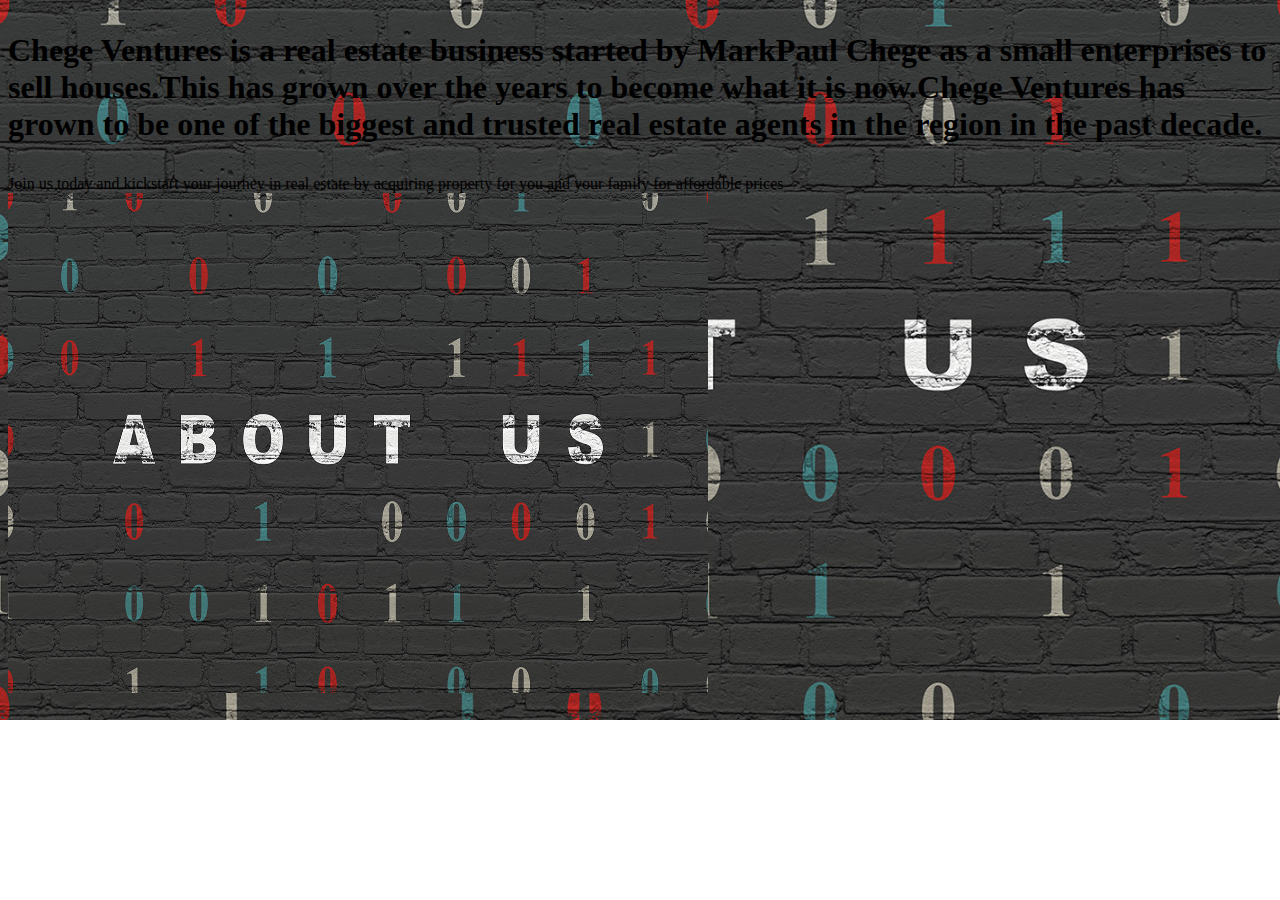
==== index3.html @ 18126a96 "first commit" ====
<!DOCTYPE html>
<html lang="en">
<head>
  <meta charset="UTF-8">
  <meta http-equiv="X-UA-Compatible" content="IE=edge">
  <meta name="viewport" content="width=device-width, initial-scale=1.0">
  <title>Information on Chege Ventures</title>
</head>
<body style="background-image:url(aboutus.jpg); background-repeat:no-repeat;background-size:100%;"> 

  <div><h1><p><b>Chege Ventures is a real estate business started by MarkPaul Chege as a small enterprises to sell houses.This has grown over the years to become what it is now.Chege Ventures has grown to be one of the biggest and trusted real estate agents in the region in the past decade.</b><h1></b></p></div>
  <div>Join us today and kickstart your journey in real estate by acquiring property for you and your family for affordable prices



  </div>
  <div><img src="aboutus.jpg"  width="700px" height="500px"></div>
  
</body>
</html>
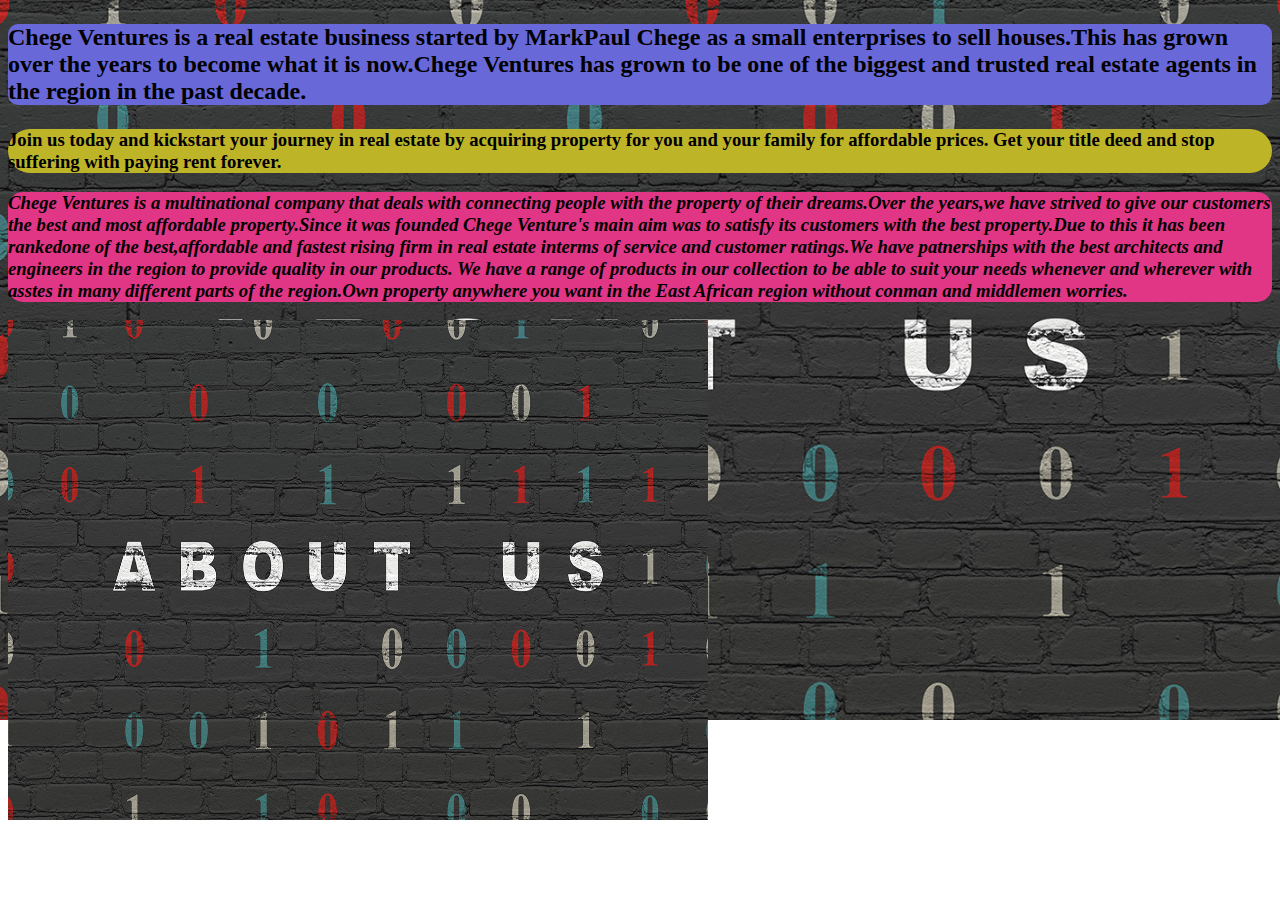
==== commit 23c475b4: "webmaster" ====
--- a/index3.html
+++ b/index3.html
@@ -9,13 +9,16 @@
 </head>
 <body style="background-image:url(aboutus.jpg); background-repeat:no-repeat;background-size:100%;"> 
 
-  <div><h1><p><b>Chege Ventures is a real estate business started by MarkPaul Chege as a small enterprises to sell houses.This has grown over the years to become what it is now.Chege Ventures has grown to be one of the biggest and trusted real estate agents in the region in the past decade.</b><h1></b></p></div>
-  <div>Join us today and kickstart your journey in real estate by acquiring property for you and your family for affordable prices
+  <div><h2 style="background:#6868d8 ;border-radius: 10px;"><p><b>Chege Ventures is a real estate business started by MarkPaul Chege as a small enterprises to sell houses.This has grown over the years to become what it is now.Chege Ventures has grown to be one of the biggest and trusted real estate agents in the region in the past decade.</b><h2></b></p></div>
+  <div><h3 style="background:#beb428 ;border-radius: 23px;">Join us today and kickstart your journey in real estate by acquiring property for you and your family for affordable prices.
+  Get your title deed and stop suffering with paying rent forever.
+</h3> </div>
+<div><h3 style="background:#e03685 ;border-radius: 15px;font-family: Georgia, 'Times New Roman', Times, serif;font-style: oblique;"><p>Chege Ventures is a multinational company that deals with connecting people with the property of their dreams.Over the years,we have strived to give our customers the best and most affordable property.Since it was founded Chege Venture's main aim was to satisfy its customers with the best property.Due to this it has been rankedone of the best,affordable and fastest rising firm in real estate interms of service and customer ratings.We have patnerships with the best architects and engineers in the region to provide quality in our products.
+  We have a range of products in our collection to be able to suit your needs whenever and wherever with asstes in many different parts of the region.Own property anywhere you want in the East African region without conman and middlemen worries.
+</p></h3></div>
 
-
-
-  </div>
   <div><img src="aboutus.jpg"  width="700px" height="500px"></div>
+  
   
 </body>
 </html>